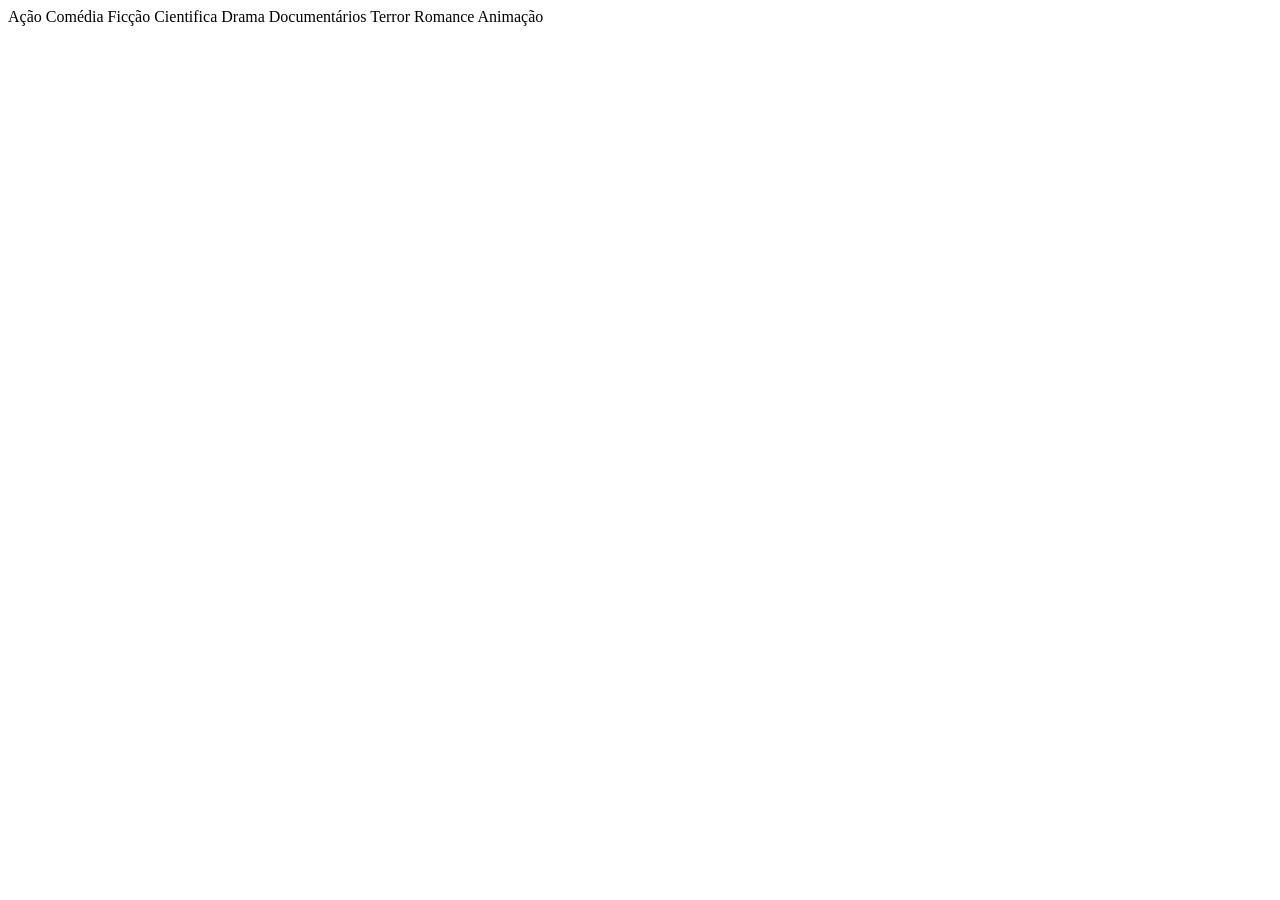
==== 3_Web Dev/at2-Flex/exercise2.html @ bc6f98c9 "Doing 2 html exercises" ====
<!DOCTYPE html>
<html lang="en">
<head>
    <meta charset="UTF-8">
    <meta name="viewport" content="width=device-width, initial-scale=1.0">
    <title>Exercise2</title>
</head>
<body>
    <header>
        <div>
            <span>Ação</span>
            <span>Comédia</span>
            <span>Ficção Cientifica</span>
            <span>Drama</span>
            <span>Documentários</span>
            <span>Terror</span>
            <span>Romance</span>
            <span>Animação</span>
        </div>
    </header>
</body>
</html>
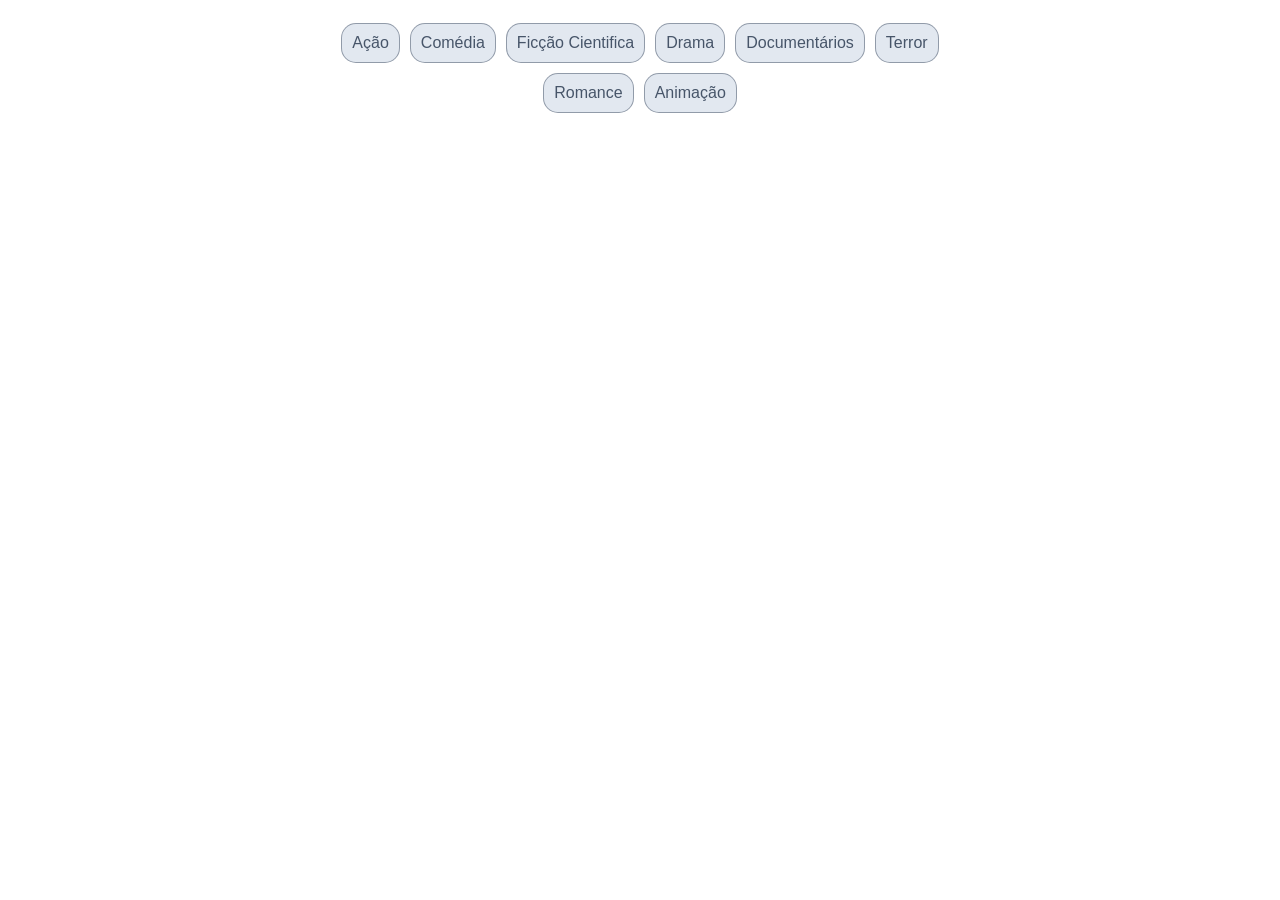
==== commit 59ebdd40: "updating exercise2" ====
--- a/3_Web Dev/at2-Flex/exercise2.html
+++ b/3_Web Dev/at2-Flex/exercise2.html
@@ -4,6 +4,38 @@
     <meta charset="UTF-8">
     <meta name="viewport" content="width=device-width, initial-scale=1.0">
     <title>Exercise2</title>
+    <style>
+        body{
+            display: flex;
+            justify-content: center;
+            font-family: Arial, Helvetica, sans-serif;
+        }
+        header{
+            display: flex;
+        }
+        div{
+            width: 600px;
+            display: flex;
+            margin: 15px;
+            text-align: center;
+            gap: 10px;
+            flex-wrap: wrap;
+            justify-content: center;
+        }
+        span{
+            background-color: #e2e8f0;
+            border-radius: 15px;
+            border: 1px solid #49576b86 ;
+            color: #475569;
+            padding: 10px;
+        }
+        span:hover{
+            background-color: #3b82f6;
+            color: #ffff;
+            transition: 400ms;
+            cursor: pointer;
+        }
+    </style>
 </head>
 <body>
     <header>
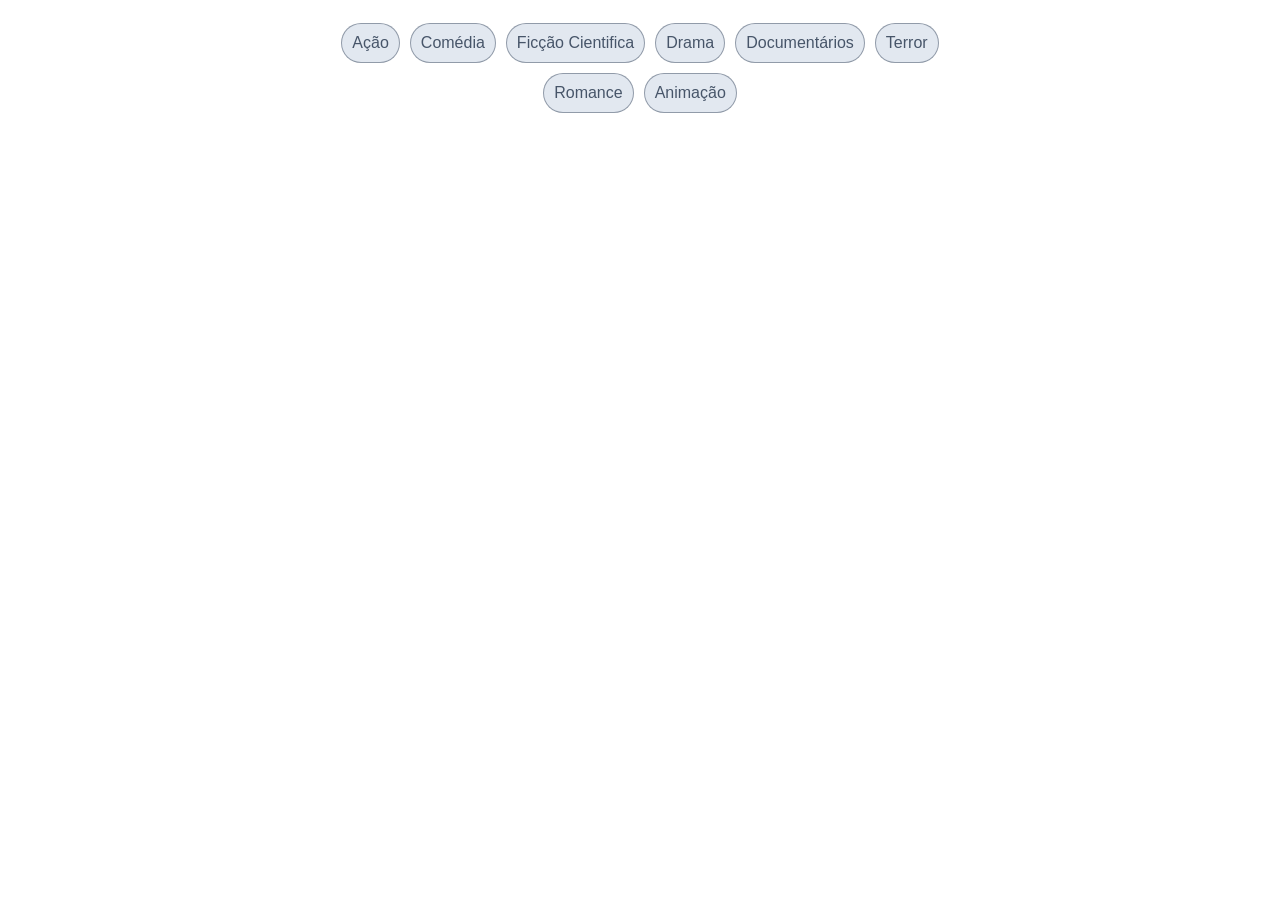
==== commit 9d476151: "Submit exercise4.html" ====
--- a/3_Web Dev/at2-Flex/exercise2.html
+++ b/3_Web Dev/at2-Flex/exercise2.html
@@ -24,7 +24,7 @@
         }
         span{
             background-color: #e2e8f0;
-            border-radius: 15px;
+            border-radius: 20px;
             border: 1px solid #49576b86 ;
             color: #475569;
             padding: 10px;
